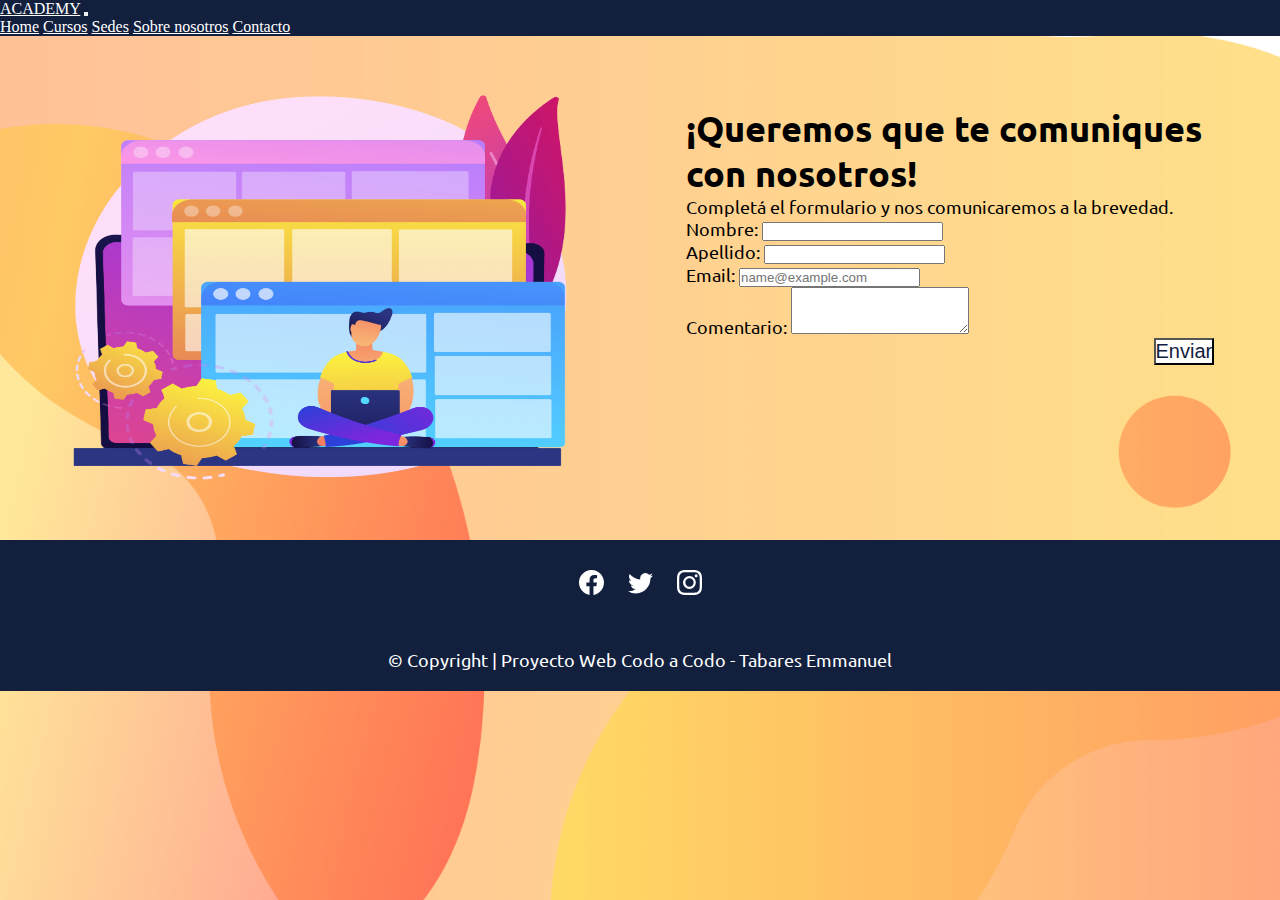
==== pages/contacto.html @ 6f3397a9 "Add files via upload" ====
<!DOCTYPE html>
<html lang="en">
<head>
    <meta charset="UTF-8">
    <meta http-equiv="X-UA-Compatible" content="IE=edge">
    <meta name="viewport" content="width=device-width, initial-scale=1.0">
    <link rel="preconnect" href="https://fonts.gstatic.com">
    <link href="https://fonts.googleapis.com/css2?family=Montserrat:wght@300&family=Ubuntu:wght@300&display=swap" rel="stylesheet">
    <link href="https://cdn.jsdelivr.net/npm/bootstrap@5.0.1/dist/css/bootstrap.min.css" rel="stylesheet" integrity="sha384-+0n0xVW2eSR5OomGNYDnhzAbDsOXxcvSN1TPprVMTNDbiYZCxYbOOl7+AMvyTG2x" crossorigin="anonymous">
    <link rel="stylesheet" href="../css/styles.css">
    <link rel="stylesheet" href="../css/nav.css">
    <link rel="stylesheet" href="../css/footer.css">
    <link rel="stylesheet" href="../css/contacto.css">
</head>
<body id="bodyContacto">

    <div class="grid-container">
        <nav class="nav navbar navbar-expand-lg navbar-light bg-light">
            <div class="container-fluid">
              <a class="navbar-brand" href="../index.html">ACADEMY</a>
              <button class="navbar-toggler" type="button" data-bs-toggle="collapse" data-bs-target="#navbarNavAltMarkup" aria-controls="navbarNavAltMarkup" aria-expanded="false" aria-label="Toggle navigation">
                <span class="navbar-toggler-icon"></span>
              </button>
              <div class="collapse navbar-collapse" id="navbarNavAltMarkup">
                <div class="navbar-nav">
                  <a class="nav-link active" aria-current="page" href="../index.html">Home</a>
                  <a class="nav-link" href="cursos.html">Cursos</a>
                  <a class="nav-link" href="sedes.html">Sedes</a>
                  <a class="nav-link" href="nosotros.html">Sobre nosotros</a>
                  <a class="nav-link" href="contacto.html">Contacto</a>
                </div>
              </div>
            </div>
          </nav>

        <div class="header"> 

            <div>
                <h1>¡Queremos que te comuniques con nosotros!</h1>
                <p>Completá el formulario y nos comunicaremos a la brevedad.</p>
            </div>
            <div class="form">
                <div class="mb-3">
                    <label for="exampleFormControlInput1" class="form-label">Nombre:</label>
                    <input type="text" class="form-control" id="exampleFormControlInput1">
                </div>
                <div class="mb-3">
                    <label for="exampleFormControlInput1" class="form-label">Apellido:</label>
                    <input type="text" class="form-control" id="exampleFormControlInput1">
                </div>
                <div class="mb-3">
                    <label for="exampleFormControlInput1" class="form-label">Email:</label>
                    <input type="email" class="form-control" id="exampleFormControlInput1" placeholder="name@example.com">
                </div>
                <div class="mb-3">
                    <label for="exampleFormControlTextarea1" class="form-label">Comentario:</label>
                    <textarea class="form-control" id="exampleFormControlTextarea1" rows="3"></textarea>
                </div>
    
                <button class="btn">Enviar</button>
            </div>
        </div>

        <div class="img"> 
            <img src="../images/estudiante4.png" alt="imagenCursos">
        </div>
        
        <div class="footer">
            <div class="footerSocial">
                <ul>
                    <li>
                        <a href="http://www.facebook.com" target="_blank">
                            <svg xmlns="http://www.w3.org/2000/svg" width="16" height="16" fill="currentColor" class="bi bi-facebook" viewBox="0 0 16 16">
                                <path d="M16 8.049c0-4.446-3.582-8.05-8-8.05C3.58 0-.002 3.603-.002 8.05c0 4.017 2.926 7.347 6.75 7.951v-5.625h-2.03V8.05H6.75V6.275c0-2.017 1.195-3.131 3.022-3.131.876 0 1.791.157 1.791.157v1.98h-1.009c-.993 0-1.303.621-1.303 1.258v1.51h2.218l-.354 2.326H9.25V16c3.824-.604 6.75-3.934 6.75-7.951z"/>
                            </svg>
                        </a>
                    </li>
                    <li>
                        <a href="http://www.twitter.com" target="_blank">
                            <svg xmlns="http://www.w3.org/2000/svg" width="16" height="16" fill="currentColor" class="bi bi-twitter" viewBox="0 0 16 16">
                                <path d="M5.026 15c6.038 0 9.341-5.003 9.341-9.334 0-.14 0-.282-.006-.422A6.685 6.685 0 0 0 16 3.542a6.658 6.658 0 0 1-1.889.518 3.301 3.301 0 0 0 1.447-1.817 6.533 6.533 0 0 1-2.087.793A3.286 3.286 0 0 0 7.875 6.03a9.325 9.325 0 0 1-6.767-3.429 3.289 3.289 0 0 0 1.018 4.382A3.323 3.323 0 0 1 .64 6.575v.045a3.288 3.288 0 0 0 2.632 3.218 3.203 3.203 0 0 1-.865.115 3.23 3.23 0 0 1-.614-.057 3.283 3.283 0 0 0 3.067 2.277A6.588 6.588 0 0 1 .78 13.58a6.32 6.32 0 0 1-.78-.045A9.344 9.344 0 0 0 5.026 15z"/>
                            </svg>
                        </a>
                    </li>
                    <li>
                        <a href="http://www.instagram.com" target="_blank">
                            <svg xmlns="http://www.w3.org/2000/svg" width="16" height="16" fill="currentColor" class="bi bi-instagram" viewBox="0 0 16 16">
                                <path d="M8 0C5.829 0 5.556.01 4.703.048 3.85.088 3.269.222 2.76.42a3.917 3.917 0 0 0-1.417.923A3.927 3.927 0 0 0 .42 2.76C.222 3.268.087 3.85.048 4.7.01 5.555 0 5.827 0 8.001c0 2.172.01 2.444.048 3.297.04.852.174 1.433.372 1.942.205.526.478.972.923 1.417.444.445.89.719 1.416.923.51.198 1.09.333 1.942.372C5.555 15.99 5.827 16 8 16s2.444-.01 3.298-.048c.851-.04 1.434-.174 1.943-.372a3.916 3.916 0 0 0 1.416-.923c.445-.445.718-.891.923-1.417.197-.509.332-1.09.372-1.942C15.99 10.445 16 10.173 16 8s-.01-2.445-.048-3.299c-.04-.851-.175-1.433-.372-1.941a3.926 3.926 0 0 0-.923-1.417A3.911 3.911 0 0 0 13.24.42c-.51-.198-1.092-.333-1.943-.372C10.443.01 10.172 0 7.998 0h.003zm-.717 1.442h.718c2.136 0 2.389.007 3.232.046.78.035 1.204.166 1.486.275.373.145.64.319.92.599.28.28.453.546.598.92.11.281.24.705.275 1.485.039.843.047 1.096.047 3.231s-.008 2.389-.047 3.232c-.035.78-.166 1.203-.275 1.485a2.47 2.47 0 0 1-.599.919c-.28.28-.546.453-.92.598-.28.11-.704.24-1.485.276-.843.038-1.096.047-3.232.047s-2.39-.009-3.233-.047c-.78-.036-1.203-.166-1.485-.276a2.478 2.478 0 0 1-.92-.598 2.48 2.48 0 0 1-.6-.92c-.109-.281-.24-.705-.275-1.485-.038-.843-.046-1.096-.046-3.233 0-2.136.008-2.388.046-3.231.036-.78.166-1.204.276-1.486.145-.373.319-.64.599-.92.28-.28.546-.453.92-.598.282-.11.705-.24 1.485-.276.738-.034 1.024-.044 2.515-.045v.002zm4.988 1.328a.96.96 0 1 0 0 1.92.96.96 0 0 0 0-1.92zm-4.27 1.122a4.109 4.109 0 1 0 0 8.217 4.109 4.109 0 0 0 0-8.217zm0 1.441a2.667 2.667 0 1 1 0 5.334 2.667 2.667 0 0 1 0-5.334z"/>
                            </svg>
                        </a>
                    </li>
                </ul>
            </div>
            <div>
                <p> &copy; Copyright | Proyecto Web Codo a Codo - Tabares Emmanuel </p>
            </div>
    </div>

    <script src="https://cdn.jsdelivr.net/npm/bootstrap@5.0.1/dist/js/bootstrap.bundle.min.js" integrity="sha384-gtEjrD/SeCtmISkJkNUaaKMoLD0//ElJ19smozuHV6z3Iehds+3Ulb9Bn9Plx0x4" crossorigin="anonymous"></script>

    
</body>
</html>
---- css/styles.css ----
* {
    margin: 0;
    padding: 0;
}

#bodyIndex {
    font-size: 16px;
    background-image: url(/images/2.png);
    background-size: 100%;
    background-repeat: no-repeat
}

.grid-container {

    width: 100%;
    display: grid;
    grid-template-columns: repeat(3, 1fr);
    grid-template-rows: repeat(5, auto);

    grid-template-areas: "nav nav nav"
                         "header img img"
                         "box1 box2 box3"
                         "suscribe suscribe suscribe"
                         "footer footer footer";
}

.grid-container .header {
    grid-area: header;
}

.grid-container .img {
    grid-area: img;
}

.grid-container .box1 {
    grid-area: box1;
}

.grid-container .box2 {
    grid-area: box2;
}

.grid-container .box3 {
    grid-area: box3;
}

.grid-container .suscribe {
    grid-area: suscribe;
    background-color: #12203E;
    color: white;
    font-family: 'Montserrat', sans-serif;
    text-align: center;
    height: 25rem;
}

.grid-container .img img {
    width: 100%;
    height: 31.25em;
}

.grid-container .header {
    font-family: 'Ubuntu', sans-serif;
    font-size: 18px;
    margin-top: 12em;
    margin-left: 2.875rem;
}

.grid-container .header .botones {
    margin-top: 1rem;
}

.grid-container .header .botones .btn {
    font-size: 1rem;
    padding: 0.625em;
    border: none;
    border-radius: 0.375em;
    background-color: #455881;
}

.grid-container .header .botones .btn:hover {
    background-color: #12203E;
    cursor: pointer;
}

.grid-container .header .botones .btn a {
    text-decoration: none;
    color: white;
}

.grid-container .boxes {
    text-align: center;
    font-family: 'Montserrat', sans-serif;
    font-size: 16px;
}

.grid-container .boxes .imgBox {
    width: 12.5em;
    height: 12.5em;
}

.grid-container .boxes .boxTitle {
    color: #12203E;
    font-size: 12px;
    padding: 1.875em;
    margin-left: 3.125em;
    margin-right: 3.125em;
    border-bottom: 1px solid #12203E;
}

.grid-container .boxes .boxP {
    font-size: 1rem;
    padding: 1.875em;
}

.grid-container .suscribe div li {
    font-size: 1rem;
    margin-top: 30px;
    display: inline-block;
    height: 40px;
    width: 180px;
    padding: 10px;
}

.grid-container .suscribe div li:hover {
    background-color: white;
    cursor: pointer;
    color: #12203E;
}

.grid-container .suscribe div li a {
    text-decoration: none;
    color: white;
}

.grid-container .suscribe div li a:hover {
    color: #12203E
}

.grid-container .suscribe div h1 {
    font-size: 45px;
    margin-top: 100px;
}

.grid-container .suscribe form label {
    display: block;
    font-size: 20px;
    margin-top: 60px;
}

.grid-container .suscribe form input {
    margin-top: 0.625rem;
    height: 1.875rem;
    width: 25rem;
    text-align: center;
    border: none;
    border-bottom: 1px solid white;
    background-color: #12203E;
    color: white;
    outline: 0px;
}

@media screen and (max-width: 360px) {
    
    .grid-container {

        width: 100%;
        display: grid;
        grid-template-columns: repeat(1, 1fr);
        grid-template-rows: repeat(8, auto);
    
        grid-template-areas: "nav"
                             "img"
                             "header"
                             "box1"
                             "box2"
                             "box3"
                             "suscribe"
                             "footer";
    }

    .grid-container .img img {
        width: 100%;
        height: 200px;
    }

    .grid-container .header {
        text-align: center;
        margin-top: 0px;
        margin-right: 3.75rem;

    }

    .grid-container .boxes {
        font-size: 20px;
    }

    .grid-container .boxes .boxTitle {
        padding: 30px;
        margin-left: 10px;
        margin-right: 10px;
    }

    .grid-container .suscribe div h1 {
        font-size: 30px;
        margin-top: 30px;
    }

    .grid-container .suscribe form input {
        width: 20rem;
    }

}

@media screen and (max-width: 1024px) {

    .grid-container .suscribe div h1 {
        font-size: 30px;
        margin-top: 30px;
    }

    .grid-container .header {
        margin-top: 9.375rem;
        margin-left: 3.375rem;
    }
}
---- css/nav.css ----
.nav {
    background-color: #12203E !important;
    color: white !important;
}


.nav .navbar-brand {
    color: white;
}

.nav .navbar-nav .nav-link {
    color: white !important;
}

.grid-container .nav {
    grid-area: nav;
}
---- css/footer.css ----
.grid-container .footer {
    background-color: #12203E;
    color: white;
    grid-area: footer;
}

.grid-container .footer div {
    text-align: center;
    padding: 1.25rem;
}

.grid-container .footer div p {
    font-family: 'Ubuntu', sans-serif;
    font-size: 1.12rem;
}

.grid-container .footer .footerSocial ul li {
    list-style-type: none;
    display: inline-block;
    padding: 10px;
}

.grid-container .footer .footerSocial ul li a {
    text-decoration: none;
}


.grid-container .footer .footerSocial ul li a svg {
    height: 25px;
    width: 25px;
    color: white;
}

@media screen and (max-width: 360px) {

    .grid-container .footer .footerSocial ul {
        list-style-type: none;
        display: inline-block;
        padding: 10px;
    }
}
---- css/contacto.css ----
#bodyContacto {
    background-image: url(/images/5.png);
    background-size: 100%;
    background-repeat: no-repeat
}

.grid-container {

    width: 100%;
    display: grid;
    grid-template-columns: repeat(2, 1fr);
    grid-template-rows: repeat(3, auto);

    grid-template-areas: "nav nav"
                         "img header"
                         "footer footer";
}

.grid-container .header {
    margin-top: 4.375rem;
    margin-bottom: 2.5rem;
}

.grid-container .header .form {
    max-width: 34.375rem;
}

.grid-container .header .form .btn {
    font-size: 1.25rem;
    margin-left: 85%;
    background-color: white;
    color: #12203E;
}

.grid-container .header .form .btn:hover {
    color: white;
    background-color: #12203E;
}

.grid-container .header div  {
    max-width: 34.375rem;
}

@media screen and (max-width: 360px) {
    
    .grid-container {

        width: 100%;
        display: grid;
        grid-template-columns: repeat(1, 1fr);
        grid-template-rows: repeat(4, auto);
    
        grid-template-areas: "nav"
                             "img"
                             "header"
                             "footer";
    }

    .grid-container .header {
        margin-top: 0.3125rem;
        padding: 0.625rem;
        margin-left: 20px;
    }

    .grid-container .header .form .btn {
        margin-left: 35px
    }
}

@media screen and (max-width: 1024px) {

    .grid-container .header {
        margin-right: 1.25rem;
    }

    .grid-container .header .form .btn {
        margin-left: 80%
    }
}
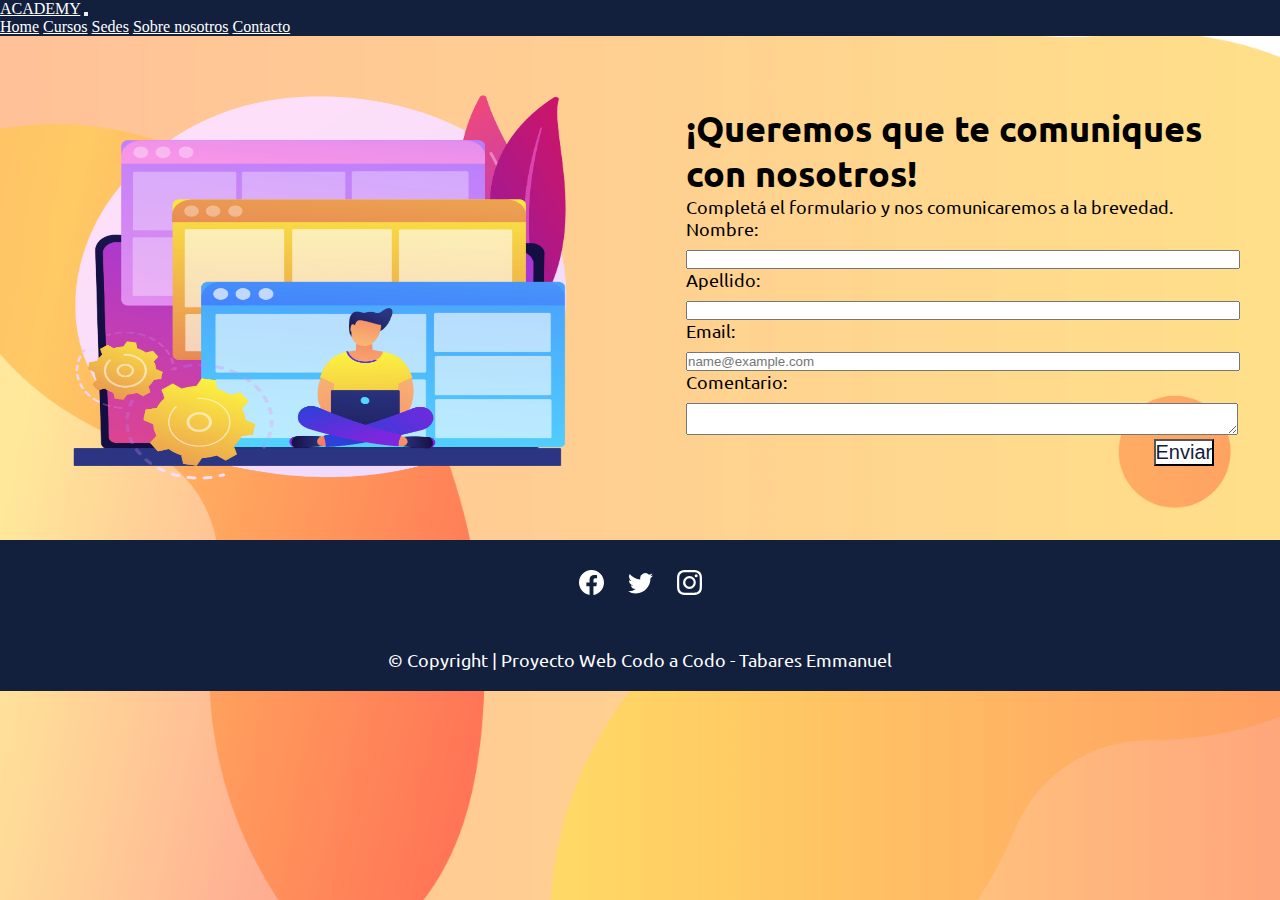
==== commit 5621cb11: "Add files via upload" ====
--- a/pages/contacto.html
+++ b/pages/contacto.html
@@ -40,21 +40,21 @@
                 <p>Completá el formulario y nos comunicaremos a la brevedad.</p>
             </div>
             <div class="form">
-                <div class="mb-3">
-                    <label for="exampleFormControlInput1" class="form-label">Nombre:</label>
-                    <input type="text" class="form-control" id="exampleFormControlInput1">
+                <div>
+                    <label for="nombre" class="form-label">Nombre:</label>
+                    <input type="text" id="nombre">
                 </div>
-                <div class="mb-3">
-                    <label for="exampleFormControlInput1" class="form-label">Apellido:</label>
-                    <input type="text" class="form-control" id="exampleFormControlInput1">
+                <div>
+                    <label for="apellido" >Apellido:</label>
+                    <input type="text" id="apellido">
                 </div>
-                <div class="mb-3">
-                    <label for="exampleFormControlInput1" class="form-label">Email:</label>
-                    <input type="email" class="form-control" id="exampleFormControlInput1" placeholder="name@example.com">
+                <div>
+                    <label for="email">Email:</label>
+                    <input type="email" id="email" placeholder="name@example.com">
                 </div>
-                <div class="mb-3">
-                    <label for="exampleFormControlTextarea1" class="form-label">Comentario:</label>
-                    <textarea class="form-control" id="exampleFormControlTextarea1" rows="3"></textarea>
+                <div>
+                    <label for="comentario">Comentario:</label>
+                    <textarea id="comentario" ></textarea>
                 </div>
     
                 <button class="btn">Enviar</button>
--- a/css/contacto.css
+++ b/css/contacto.css
@@ -23,6 +23,17 @@
 
 .grid-container .header .form {
     max-width: 34.375rem;
+    display: block;
+}
+
+.grid-container .header .form div input {
+    margin-top: 10px;
+    width: 100%;
+}
+
+.grid-container .header .form div textarea {
+    margin-top: 10px;
+    width: 100%;
 }
 
 .grid-container .header .form .btn {
